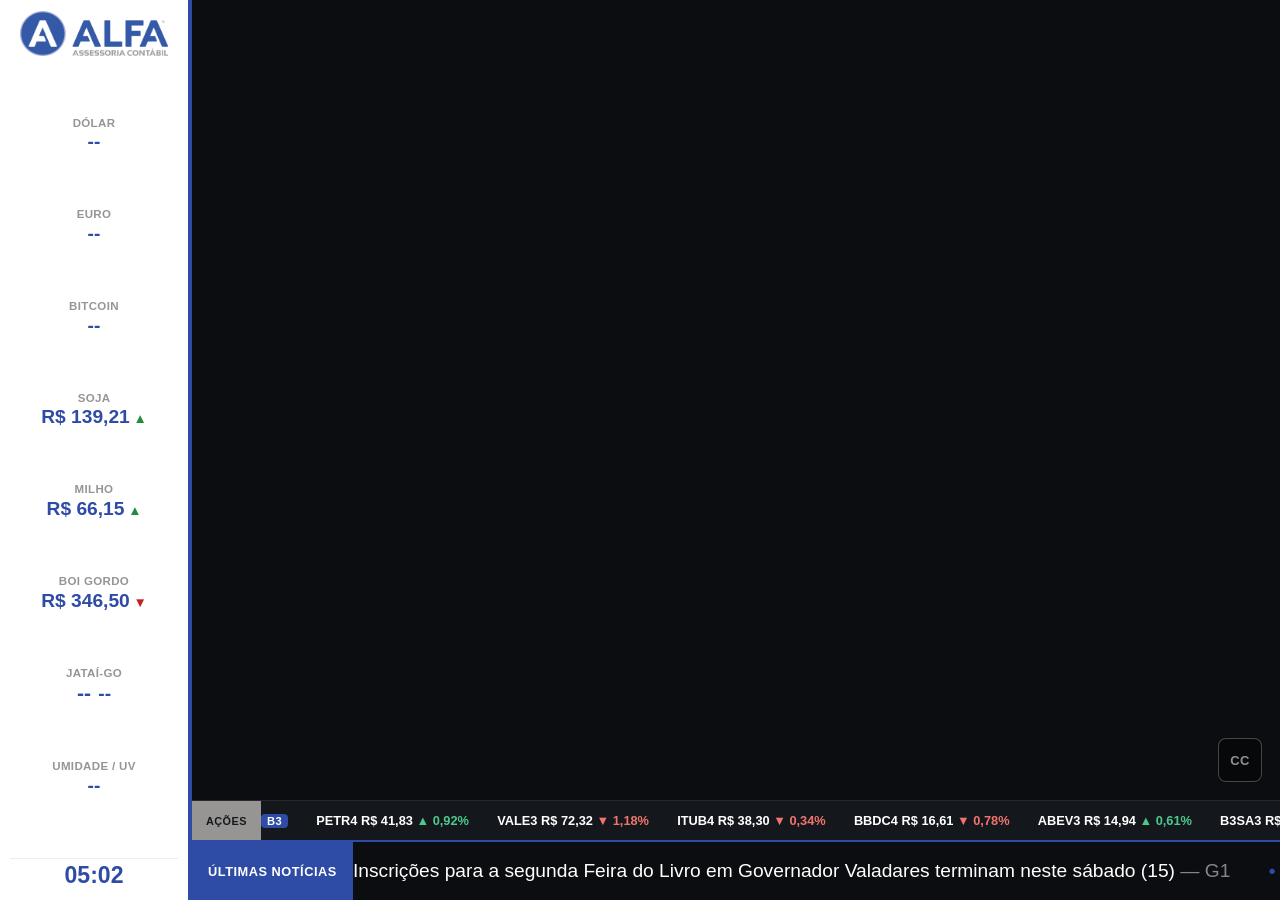
==== teste-video/index.html @ a1145b54 "Add files via upload" ====
<!DOCTYPE html>
<html lang="pt-BR">
<head>
<meta charset="UTF-8">
<meta name="viewport" content="width=device-width, initial-scale=1.0">
<title>Mural ALFA — teste qualidade vídeo</title>
<link rel="stylesheet" href="../style.css">
</head>
<body>

  <div class="layout">

    <aside class="sidebar">
      <img src="../assets/logo.png" alt="ALFA Assessoria Contábil" class="logo">

      <div class="indicators" id="indicators">
        <div class="indicator" id="ind-usd">
          <span class="label">Dólar</span>
          <span class="value">--</span>
        </div>
        <div class="indicator" id="ind-eur">
          <span class="label">Euro</span>
          <span class="value">--</span>
        </div>
        <div class="indicator" id="ind-btc">
          <span class="label">Bitcoin</span>
          <span class="value">--</span>
        </div>
        <div class="indicator" id="ind-soja">
          <span class="label">Soja</span>
          <span class="value">--</span>
        </div>
        <div class="indicator" id="ind-milho">
          <span class="label">Milho</span>
          <span class="value">--</span>
        </div>
        <div class="indicator" id="ind-boi">
          <span class="label">Boi Gordo</span>
          <span class="value">--</span>
        </div>
        <div class="indicator" id="ind-clima">
          <span class="label">Jataí-GO</span>
          <span class="value"><span class="weather-icon" id="clima-icone">--</span> --</span>
        </div>
        <div class="indicator" id="ind-umidade">
          <span class="label">Umidade / UV</span>
          <span class="value">--</span>
        </div>
      </div>

      <div class="clock" id="clock">--:--</div>
    </aside>

    <main class="main-area">
      <div class="video-wrap">
        <div id="yt-player"></div>
        <button id="cc-toggle" class="cc-btn" title="Ligar/desligar legenda" aria-label="Ligar/desligar legenda">CC</button>
      </div>

      <div class="stocks-ticker">
        <div class="stocks-label">Ações</div>
        <div class="stocks-track-wrap">
          <div class="stocks-track" id="stocks-track">
            <span class="stock-item">Carregando cotações…</span>
          </div>
        </div>
      </div>

      <div class="ticker">
        <div class="ticker-label">Últimas notícias</div>
        <div class="ticker-track-wrap">
          <div class="ticker-track" id="ticker-track">
            <span class="ticker-item">Carregando notícias…</span>
          </div>
        </div>
      </div>
    </main>

  </div>

  <!-- Selo discreto só pra confirmar visualmente, na tela cheia do kiosk,
       que essa é a versão de teste (qualidade de vídeo forçada) e não a
       versão principal. Não depende do style.css compartilhado. -->
  <div style="position:fixed;bottom:6px;left:6px;z-index:20;font:11px/1.4 sans-serif;color:rgba(255,255,255,0.35);pointer-events:none;">
    TESTE · qualidade de vídeo forçada
  </div>

  <script src="https://www.youtube.com/iframe_api"></script>
  <script src="script.js"></script>
</body>
</html>
---- style.css ----
:root {
  --azul-alfa: #2E4BA6;
  --cinza-alfa: #979593;
  --bg-video: #0B0D10;
  --sidebar-w: 15vw;
  --sidebar-min: 170px;
  --ticker-h: 60px;
  --stocks-h: 40px;
}

* { box-sizing: border-box; }

html, body {
  margin: 0;
  padding: 0;
  width: 100vw;
  height: 100vh;
  overflow: hidden;
  background: var(--bg-video);
  font-family: -apple-system, "Segoe UI", Roboto, Arial, sans-serif;
}

.layout {
  display: flex;
  width: 100%;
  height: 100%;
}

/* ---------- Barra lateral ---------- */
.sidebar {
  width: var(--sidebar-w);
  min-width: var(--sidebar-min);
  flex-shrink: 0;
  height: 100%;
  background: #FFFFFF;
  border-right: 4px solid var(--azul-alfa);
  display: flex;
  flex-direction: column;
  align-items: center;
  padding: 1.2vh 0.8vw;
  gap: 1.2vh;
  overflow: hidden;
}

.logo {
  width: 88%;
  max-width: 220px;
  height: auto;
  object-fit: contain;
  flex-shrink: 0;
}

.indicators {
  flex: 1;
  width: 100%;
  display: flex;
  flex-direction: column;
  justify-content: space-evenly;
  align-items: center;
  gap: 0.6vh;
  overflow: hidden;
}

.indicator {
  display: flex;
  flex-direction: column;
  align-items: center;
  line-height: 1.2;
  width: 100%;
}

.indicator .label {
  font-size: clamp(11px, 0.9vw, 15px);
  color: var(--cinza-alfa);
  font-weight: 600;
  text-transform: uppercase;
  letter-spacing: 0.03em;
  white-space: nowrap;
}

.indicator .value {
  font-size: clamp(16px, 1.5vw, 24px);
  color: var(--azul-alfa);
  font-weight: 700;
  white-space: nowrap;
}

.weather-icon {
  font-size: 1.1em;
  margin-right: 2px;
}

.indicator .value.up::after { content: " ▲"; color: #1E8E3E; font-size: 0.7em; }
.indicator .value.down::after { content: " ▼"; color: #C5221F; font-size: 0.7em; }

.clock {
  font-size: clamp(18px, 1.8vw, 28px);
  font-weight: 700;
  color: var(--azul-alfa);
  flex-shrink: 0;
  font-variant-numeric: tabular-nums;
  padding-top: 0.4vh;
  border-top: 1px solid #eee;
  width: 100%;
  text-align: center;
}

/* ---------- Área principal (vídeo + ticker) ---------- */
.main-area {
  flex: 1;
  height: 100%;
  display: flex;
  flex-direction: column;
  min-width: 0;
}

.video-wrap {
  position: relative;
  width: 100%;
  flex: 1;
  min-height: 0;
  background: var(--bg-video);
}

#yt-player {
  width: 100%;
  height: 100%;
}

#yt-player iframe {
  width: 100%;
  height: 100%;
  display: block;
}

/* Botão discreto de legenda */
.cc-btn {
  position: absolute;
  bottom: 18px;
  right: 18px;
  width: 44px;
  height: 44px;
  border-radius: 8px;
  border: 1px solid rgba(255,255,255,0.25);
  background: rgba(0,0,0,0.35);
  color: rgba(255,255,255,0.55);
  font-size: 13px;
  font-weight: 700;
  letter-spacing: 0.03em;
  cursor: pointer;
  backdrop-filter: blur(2px);
  transition: all 0.15s ease;
  z-index: 10;
}

.cc-btn:hover {
  background: rgba(0,0,0,0.75);
  color: #fff;
  border-color: rgba(255,255,255,0.6);
}

.cc-btn.active {
  background: var(--azul-alfa);
  color: #fff;
  border-color: var(--azul-alfa);
  opacity: 0.9;
}

.espera-overlay {
  position: absolute;
  inset: 0;
  background: var(--bg-video);
  display: flex;
  align-items: center;
  justify-content: center;
  z-index: 5;
}

.espera-overlay span {
  color: rgba(255, 255, 255, 0.7);
  font-size: clamp(18px, 2vw, 32px);
  font-weight: 600;
  letter-spacing: 0.02em;
}

/* ---------- Faixa de notícias (ticker) ---------- */
.ticker {
  height: var(--ticker-h);
  flex-shrink: 0;
  display: flex;
  align-items: stretch;
  background: #0B0D10;
  border-top: 2px solid var(--azul-alfa);
  overflow: hidden;
}

.ticker-label {
  flex-shrink: 0;
  display: flex;
  align-items: center;
  padding: 0 16px;
  background: var(--azul-alfa);
  color: #fff;
  font-weight: 700;
  font-size: clamp(11px, 1vw, 14px);
  text-transform: uppercase;
  letter-spacing: 0.04em;
  white-space: nowrap;
}

.ticker-track-wrap {
  flex: 1;
  overflow: hidden;
  position: relative;
  display: flex;
  align-items: center;
}

.ticker-track {
  display: flex;
  align-items: center;
  white-space: nowrap;
  will-change: transform;
  animation: ticker-scroll linear infinite;
  animation-duration: 90s;
}

.ticker-item {
  color: #fff;
  font-size: clamp(16px, 1.5vw, 24px);
  padding: 0 3vw 0 0;
}

.ticker-item::before {
  content: "•";
  color: var(--azul-alfa);
  margin-right: 3vw;
  font-weight: 700;
}

.ticker-item:first-child::before {
  content: "";
  margin-right: 0;
}

/* ---------- Faixa de ações (B3 + EUA) ---------- */
.stocks-ticker {
  height: var(--stocks-h);
  flex-shrink: 0;
  display: flex;
  align-items: stretch;
  background: #14171C;
  border-top: 1px solid rgba(255,255,255,0.08);
  overflow: hidden;
}

.stocks-label {
  flex-shrink: 0;
  display: flex;
  align-items: center;
  padding: 0 14px;
  background: var(--cinza-alfa);
  color: #14171C;
  font-weight: 700;
  font-size: clamp(10px, 0.85vw, 12px);
  text-transform: uppercase;
  letter-spacing: 0.04em;
  white-space: nowrap;
}

.stocks-track-wrap {
  flex: 1;
  overflow: hidden;
  position: relative;
  display: flex;
  align-items: center;
}

.stocks-track {
  display: flex;
  align-items: center;
  white-space: nowrap;
  will-change: transform;
  animation: ticker-scroll linear infinite;
  animation-duration: 60s;
}

.stock-item {
  font-size: clamp(12px, 1vw, 15px);
  padding: 0 2.2vw 0 0;
  color: #fff;
  font-weight: 600;
}

.stock-item .stock-symbol { font-weight: 700; }

.stock-item .var-up { color: #4CC98A; }
.stock-item .var-down { color: #F0736E; }

.stock-group-tag {
  display: inline-block;
  font-size: 0.7em;
  font-weight: 700;
  padding: 1px 6px;
  border-radius: 4px;
  margin-right: 2.2vw;
  text-transform: uppercase;
  letter-spacing: 0.03em;
}

.stock-group-tag.br {
  background: var(--azul-alfa);
  color: #fff;
}

.stock-group-tag.us {
  background: #3C8C5E;
  color: #fff;
}

@keyframes ticker-scroll {
  from { transform: translateX(0); }
  to { transform: translateX(-50%); }
}
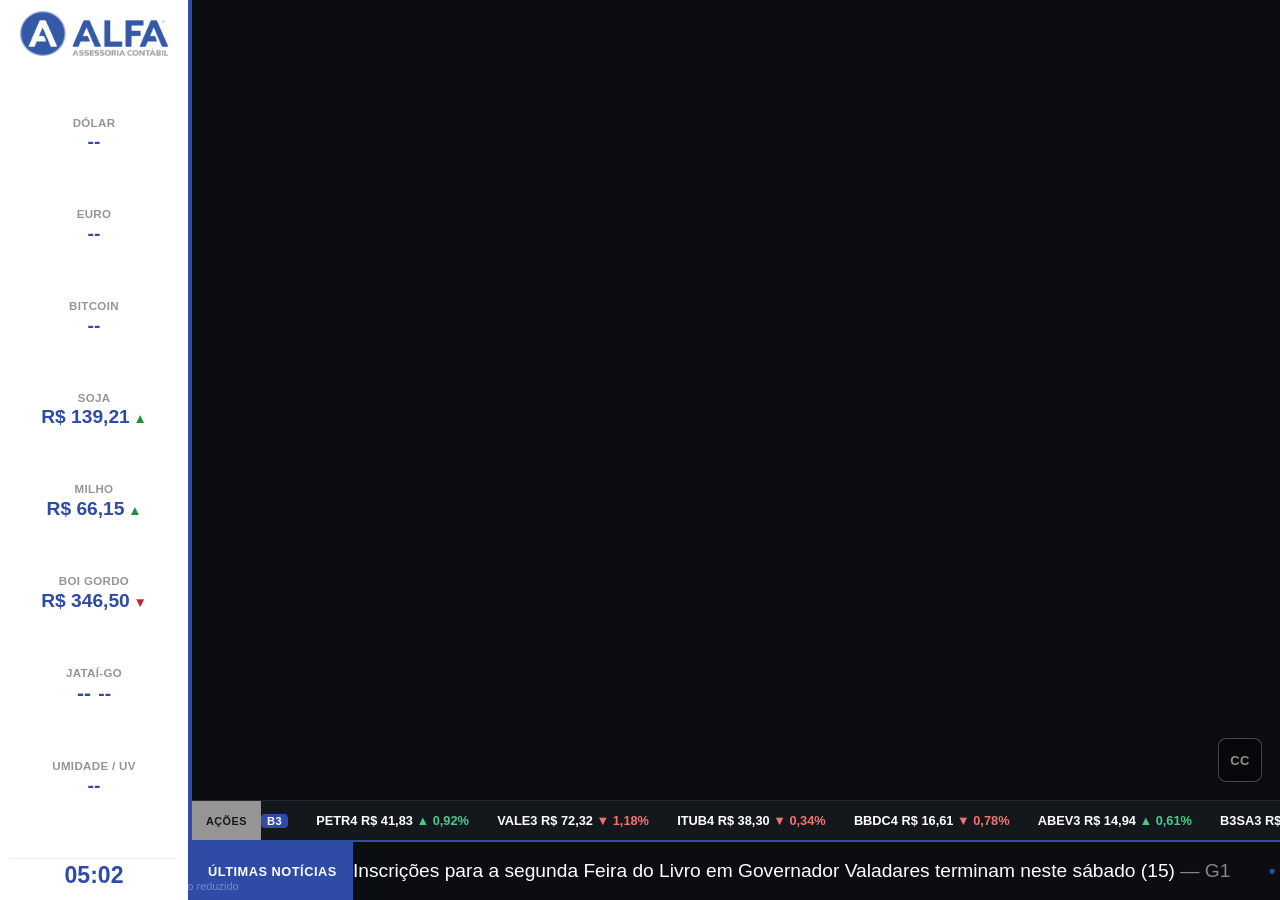
==== commit a2cb7910: "Add files via upload" ====
--- a/teste-video/index.html
+++ b/teste-video/index.html
@@ -5,6 +5,23 @@
 <meta name="viewport" content="width=device-width, initial-scale=1.0">
 <title>Mural ALFA — teste qualidade vídeo</title>
 <link rel="stylesheet" href="../style.css">
+<style>
+  /* Ajuste de teste: reduz a área física do vídeo (menos pixels pra
+     compor/escalar na tela), além da qualidade já forçada no script.js.
+     Só afeta esta pasta de teste — não mexe no ../style.css principal.
+     Pra ajustar, mude só o número abaixo (0.5 = 50% do espaço atual). */
+  :root { --video-scale: 0.5; }
+
+  .video-wrap {
+    display: flex;
+    align-items: center;
+    justify-content: center;
+  }
+  #yt-player {
+    width: calc(var(--video-scale) * 100%);
+    height: calc(var(--video-scale) * 100%);
+  }
+</style>
 </head>
 <body>
 
@@ -82,7 +99,7 @@
        que essa é a versão de teste (qualidade de vídeo forçada) e não a
        versão principal. Não depende do style.css compartilhado. -->
   <div style="position:fixed;bottom:6px;left:6px;z-index:20;font:11px/1.4 sans-serif;color:rgba(255,255,255,0.35);pointer-events:none;">
-    TESTE · qualidade de vídeo forçada
+    TESTE · qualidade forçada + tamanho reduzido
   </div>
 
   <script src="https://www.youtube.com/iframe_api"></script>
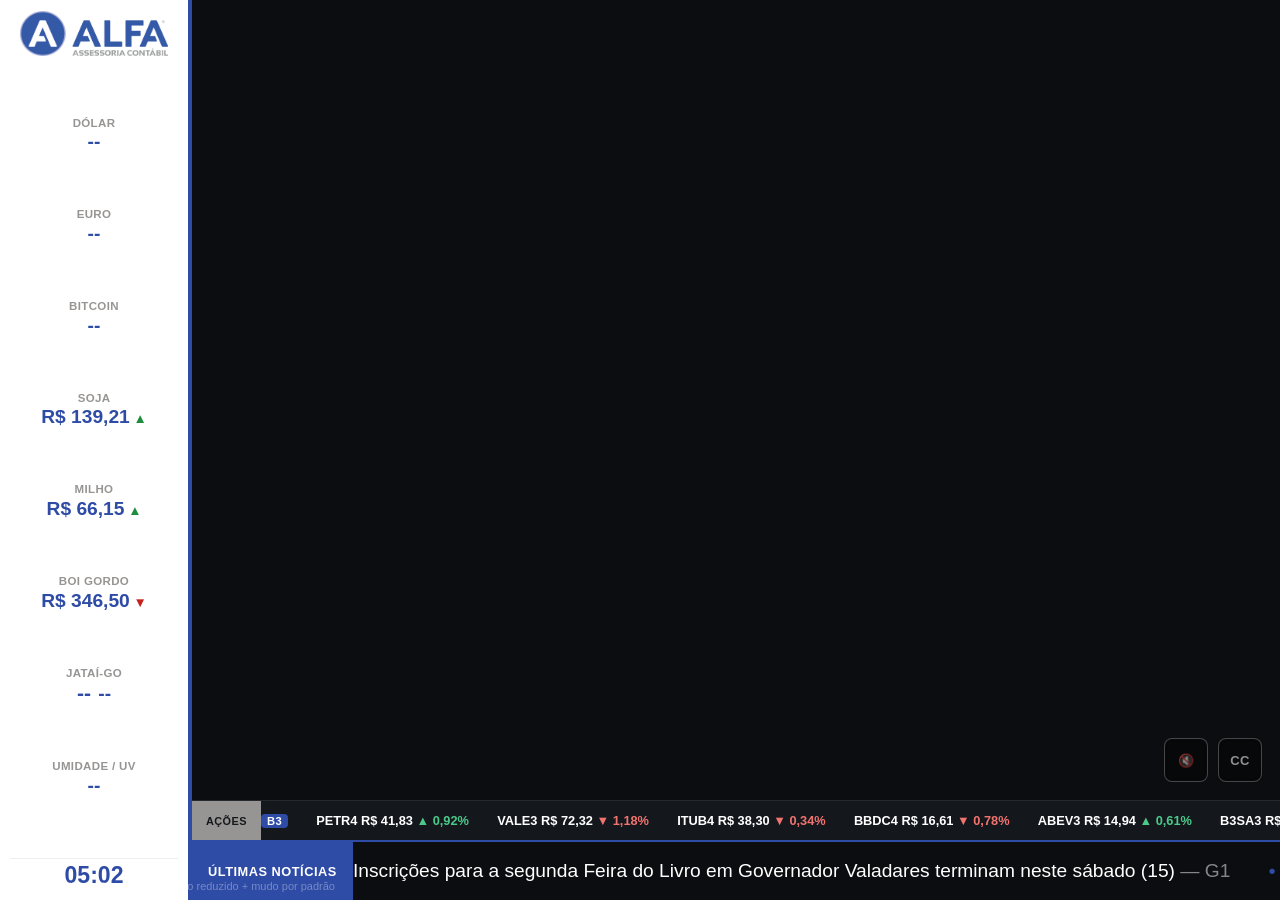
==== commit fd215987: "Add files via upload" ====
--- a/teste-video/index.html
+++ b/teste-video/index.html
@@ -21,6 +21,9 @@
     width: calc(var(--video-scale) * 100%);
     height: calc(var(--video-scale) * 100%);
   }
+
+  /* botão extra de áudio (mudo por padrão), ao lado do botão de legenda */
+  #audio-toggle { right: 72px; }
 </style>
 </head>
 <body>
@@ -72,6 +75,7 @@
       <div class="video-wrap">
         <div id="yt-player"></div>
         <button id="cc-toggle" class="cc-btn" title="Ligar/desligar legenda" aria-label="Ligar/desligar legenda">CC</button>
+        <button id="audio-toggle" class="cc-btn" title="Ligar/desligar som (começa mudo)" aria-label="Ligar/desligar som">🔇</button>
       </div>
 
       <div class="stocks-ticker">
@@ -99,7 +103,7 @@
        que essa é a versão de teste (qualidade de vídeo forçada) e não a
        versão principal. Não depende do style.css compartilhado. -->
   <div style="position:fixed;bottom:6px;left:6px;z-index:20;font:11px/1.4 sans-serif;color:rgba(255,255,255,0.35);pointer-events:none;">
-    TESTE · qualidade forçada + tamanho reduzido
+    TESTE · qualidade forçada + tamanho reduzido + mudo por padrão
   </div>
 
   <script src="https://www.youtube.com/iframe_api"></script>
